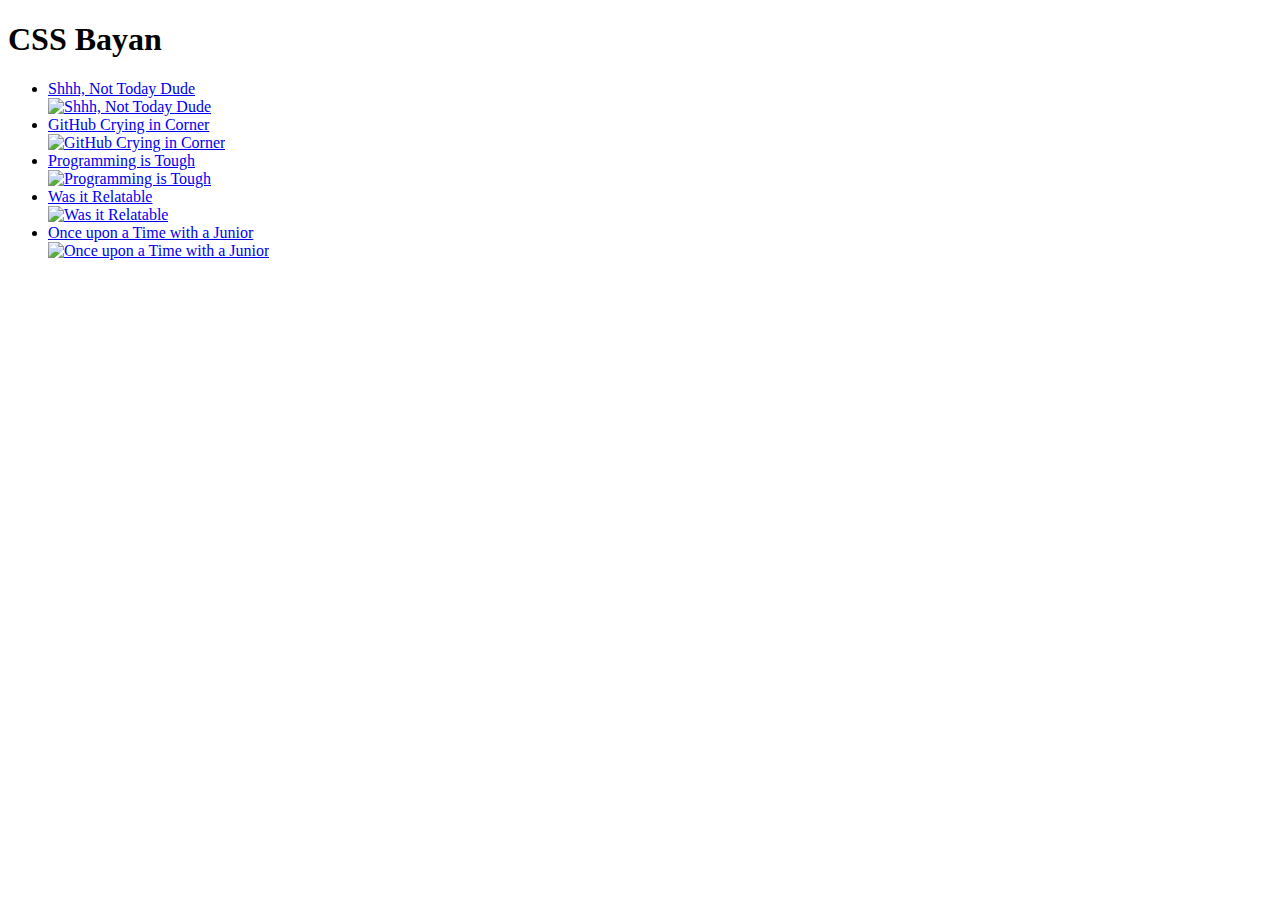
==== cssBayan/index.html @ e363d279 "feat: add common page structure (Sun, Mar 11, 2023 3:10 PM)" ====
<!DOCTYPE html>
<html lang="en">
<head>
    <meta charset="UTF-8">
    <meta http-equiv="X-UA-Compatible" content="IE=edge">
    <meta name="viewport" content="width=device-width, initial-scale=1.0">
    <title>Css Bayan</title>
    <link rel="icon" href="assets/favicon.ico">
    <link rel="stylesheet" href="style.css">
    <link rel="stylesheet" href="https://cdnjs.cloudflare.com/ajax/libs/font-awesome/4.7.0/css/font-awesome.min.css">
</head>
<header>
    <div class="container">
        <h1 class="page__header">CSS Bayan</h1>
    </div>
</header>
<body>
    <div class="container">
        <ul class="bayan_list">
            <li>
                <a href="#" class="bayan__list__element">
                    <div class="meme__header">
                        <span>Shhh, Not Today Dude</span>
                        <!-- <i class="fa fa-plus"></i> -->
                    </div>
                    
                    <div class="image__container">
                        <img src="assets/img/1.jpg" alt="Shhh, Not Today Dude" class="meme__image">
                    </div>
                </a>
            </li>
            <li>
                <a href="#!" class="bayan__list__element">
                    <div class="meme__header">
                        <span>GitHub Crying in Corner</span>
                        <!-- <i class="fa fa-plus"></i> -->
                    </div>
                    
                    <div class="image__container">
                        <img src="assets/img/2.jpg" alt="GitHub Crying in Corner" class="meme__image">
                    </div>
                </a>
            </li>
            <li>
                <a href="#!" class="bayan__list__element">
                    <div class="meme__header">
                        <span>Programming is Tough</span>
                        <!-- <i class="fa fa-plus"></i> -->
                    </div>
                    
                    <div class="image__container">
                        <img src="assets/img/3.jpg" alt="Programming is Tough" class="meme__image">
                    </div>
                </a>
            </li>
            <li>
                <a href="#!" class="bayan__list__element">
                    <div class="meme__header">
                        <span>Was it Relatable</span>
                        <!-- <i class="fa fa-plus"></i> -->
                    </div>
    
                    <div class="image__container">
                        <img src="assets/img/4.jpg" alt="Was it Relatable" class="meme__image">
                    </div>
                </a>
            </li>
            <li>
                <a href="#!" class="bayan__list__element">
                    <div class="meme__header">
                        <span>Once upon a Time with a Junior</span>
                        <!-- <i class="fa fa-plus"></i> -->
                    </div>
    
                    <div class="image__container">
                        <img src="assets/img/5.jpg" alt="Once upon a Time with a Junior" class="meme__image">
                    </div>
                </a>
            </li>
        </ul>
    </div>
</body>
</html>
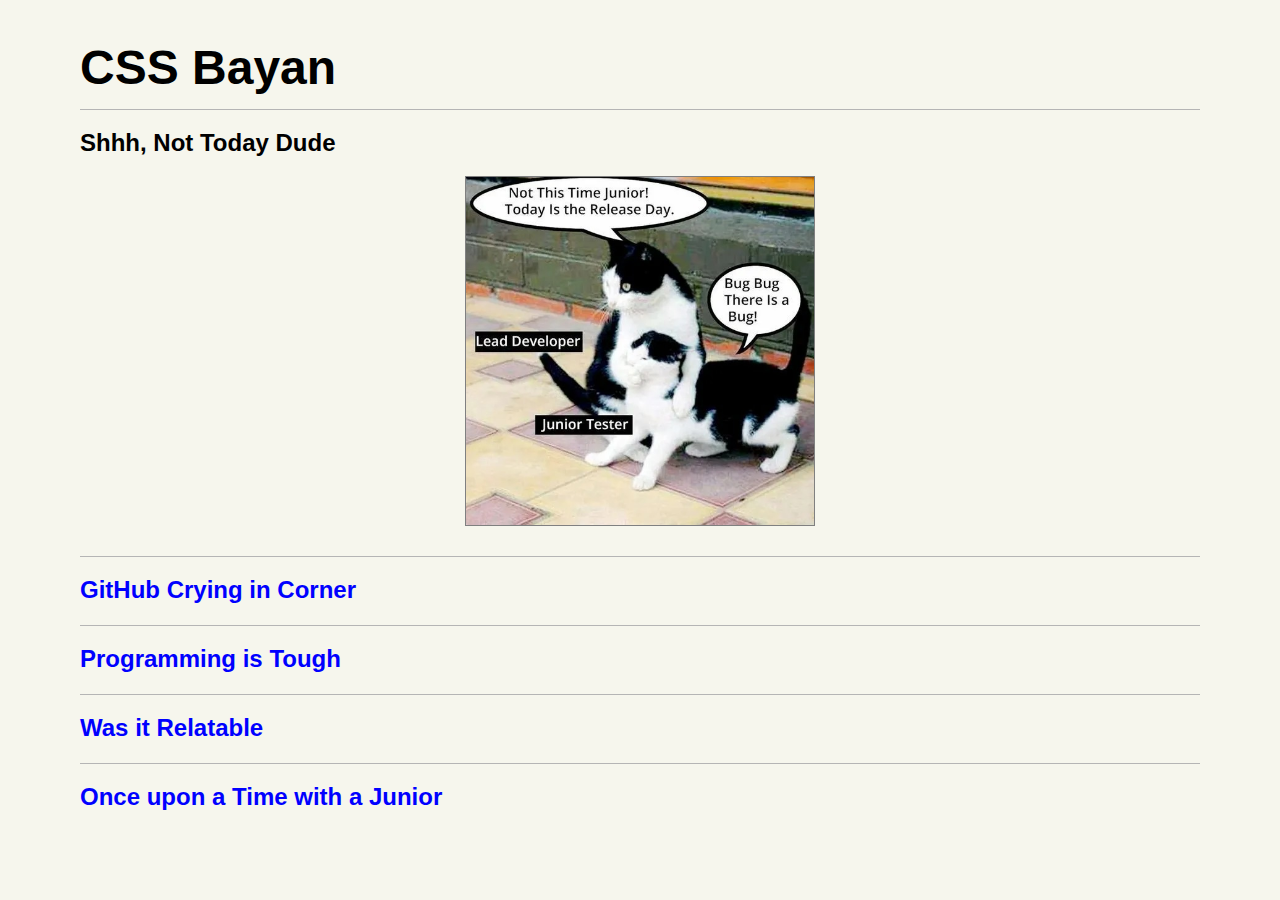
==== commit 7bf582e5: "refactor: change document layout and styles (Sun, Mar 12, 2023 2:48 AM)" ====
--- a/cssBayan/index.html
+++ b/cssBayan/index.html
@@ -9,74 +9,93 @@
     <link rel="stylesheet" href="style.css">
     <link rel="stylesheet" href="https://cdnjs.cloudflare.com/ajax/libs/font-awesome/4.7.0/css/font-awesome.min.css">
 </head>
-<header>
-    <div class="container">
-        <h1 class="page__header">CSS Bayan</h1>
-    </div>
-</header>
 <body>
+    <header>
+        <div class="container">
+            <h1 class="page__header">CSS Bayan</h1>
+        </div>
+    </header>
     <div class="container">
         <ul class="bayan_list">
-            <li>
-                <a href="#" class="bayan__list__element">
-                    <div class="meme__header">
+            
+            <li class="l1">               
+                <input type="radio" name="meme_radio" id="meme1_radio" checked>
+                <label for="meme1_radio">
+                    <span class="c1">
                         <span>Shhh, Not Today Dude</span>
-                        <!-- <i class="fa fa-plus"></i> -->
-                    </div>
-                    
-                    <div class="image__container">
+                        <span class="c11">
+                            <img src="assets/svg/plus.svg" alt="Plus" class="meme__control__image plus__image">
+                            <img src="assets/svg/close.svg" alt="Close" class="meme__control__image close__image">
+                        </span>
+                    </span>
+                    <span class="c2">
                         <img src="assets/img/1.jpg" alt="Shhh, Not Today Dude" class="meme__image">
-                    </div>
-                </a>
+                    </span>
+                </label>
             </li>
-            <li>
-                <a href="#!" class="bayan__list__element">
-                    <div class="meme__header">
+
+            <li class="l1">
+                <input type="radio" name="meme_radio" id="meme2_radio">
+                <label for="meme2_radio">
+                    <span class="c1">
                         <span>GitHub Crying in Corner</span>
-                        <!-- <i class="fa fa-plus"></i> -->
-                    </div>
-                    
-                    <div class="image__container">
+                        <span class="c11">
+                            <img src="assets/svg/plus.svg" alt="Plus" class="meme__control__image plus__image">
+                            <img src="assets/svg/close.svg" alt="Close" class="meme__control__image close__image">
+                        </span>
+                    </span>
+                    <span class="c2">
                         <img src="assets/img/2.jpg" alt="GitHub Crying in Corner" class="meme__image">
-                    </div>
-                </a>
+                    </span>                    
+                </label>
             </li>
-            <li>
-                <a href="#!" class="bayan__list__element">
-                    <div class="meme__header">
+
+            <li class="l1">
+                <input type="radio" name="meme_radio" id="meme3_radio">
+                <label for="meme3_radio">
+                    <span class="c1">
                         <span>Programming is Tough</span>
-                        <!-- <i class="fa fa-plus"></i> -->
-                    </div>
-                    
-                    <div class="image__container">
+                        <span  class="c11">
+                            <img src="assets/svg/plus.svg" alt="Plus" class="meme__control__image plus__image">
+                            <img src="assets/svg/close.svg" alt="Close" class="meme__control__image close__image">
+                        </span>
+                    </span>
+                    <span class="c2">
                         <img src="assets/img/3.jpg" alt="Programming is Tough" class="meme__image">
-                    </div>
-                </a>
+                    </span>                    
+                </label>
             </li>
-            <li>
-                <a href="#!" class="bayan__list__element">
-                    <div class="meme__header">
+            <li class="l1">
+                <input type="radio" name="meme_radio" id="meme4_radio">
+                <label for="meme4_radio">
+                    <span class="c1">
                         <span>Was it Relatable</span>
-                        <!-- <i class="fa fa-plus"></i> -->
-                    </div>
-    
-                    <div class="image__container">
+                        <span class="c11">
+                            <img src="assets/svg/plus.svg" alt="Plus" class="meme__control__image plus__image">
+                            <img src="assets/svg/close.svg" alt="Close" class="meme__control__image close__image">
+                        </span>
+                    </span>
+                    <span class="c2">
                         <img src="assets/img/4.jpg" alt="Was it Relatable" class="meme__image">
-                    </div>
-                </a>
+                    </span>                    
+                </label>
             </li>
-            <li>
-                <a href="#!" class="bayan__list__element">
-                    <div class="meme__header">
+            <li class="l1">
+                <input type="radio" name="meme_radio" id="meme5_radio">
+                <label for="meme5_radio">
+                    <span class="c1">
                         <span>Once upon a Time with a Junior</span>
-                        <!-- <i class="fa fa-plus"></i> -->
-                    </div>
-    
-                    <div class="image__container">
+                        <span class="c11">
+                            <img src="assets/svg/plus.svg" alt="Plus" class="meme__control__image plus__image">
+                            <img src="assets/svg/close.svg" alt="Close" class="meme__control__image close__image">
+                        </span>
+                    </span>
+                    <span class="c2">
                         <img src="assets/img/5.jpg" alt="Once upon a Time with a Junior" class="meme__image">
-                    </div>
-                </a>
+                    </span>                    
+                </label>
             </li>
+
         </ul>
     </div>
 </body>
--- a/cssBayan/style.css
+++ b/cssBayan/style.css
@@ -0,0 +1,163 @@
+* {
+    box-sizing: border-box;
+}
+
+html {
+    scroll-behavior: smooth; 
+}
+
+body {
+    margin: 0;
+    padding: 0;
+    min-height: 100hv;
+
+    background-color: #F6F6ED;
+    color: #000;
+
+    font-size: 24px;
+    line-height: 1.5;
+    font-family: Arial, Helvetica, sans-serif;
+    font-weight: 900;
+}
+
+.container {
+    max-width: 1200px;
+    margin: 0 auto;
+    padding: 0 40px;
+}
+
+.page__header{
+    font-size: 48px;
+    margin-bottom: 5px;
+}
+
+.bayan_list{
+    list-style: none;
+    margin: 0;
+    padding: 0;
+    color: blue;
+}
+
+.bayan_list input{
+    display: none;
+}
+
+.bayan_list:hover{
+    color: #000;
+}
+
+.l1 label{
+    cursor: pointer;
+}
+
+.l1 label:active{
+    color: blue;
+}
+
+.l1 input:checked ~ label{
+    color:#000;
+}
+
+.l1 input:checked ~ label .meme__image{
+    width: 350px;
+    height: 350px;
+    background-size: 350px 350px;
+    opacity: 1;
+    margin-bottom: 30px;
+}
+
+.c1{
+    display: flex;
+    flex-direction: row;
+    flex-wrap: nowrap;
+    justify-content: space-between;
+    align-items: flex-start;
+    padding: 15px 0;
+
+    list-style: none;
+    border-top: 1px solid #B5B5B5;
+
+    cursor: pointer;
+
+    text-decoration: none;
+    caret-color: transparent;
+}
+
+.c2{
+    display: flex;
+    flex-direction: column;
+    justify-content: space-between;
+    align-items: center;
+}
+
+.meme__image{
+    width: 0px;
+    height: 0px;
+    background-size: 0px 0px;
+    opacity: 0;
+
+    background-position: center center;
+    background-repeat: no-repeat;
+    background-color: transparent;
+    border: 1px solid grey;
+    object-fit: cover;
+
+    outline: 0;
+    transition: .7s;
+}
+
+.meme__control__image{
+    width: 32px;
+    height: 32px;
+    background-size: 32px 32px;
+    opacity: 1;
+
+    background-position: center center;
+    background-repeat: no-repeat;
+    background-color: transparent;
+    border: none;
+
+    outline: 0;
+    transition: .7s;
+    object-fit: cover;
+}
+
+.l1:hover .meme__image{
+    width: 350px;
+    height: 350px;
+    background-size: 350px 350px;
+    opacity: 1;
+    margin-bottom: 30px;
+}
+
+.c11{
+    display: none;
+}
+
+.bayan_list:hover .c11{
+    display: block;
+}
+
+.meme__control__image{
+    display: none;
+}
+
+.l1 input:checked ~ label .close__image{
+    display: block;
+}
+
+.l1 input:checked ~ label .plus__image{
+    display: none;
+}
+
+.bayan_list:hover .plus__image{
+    display: block;
+}
+
+.l1:hover .plus__image{
+    display: none;
+}
+
+.l1:hover .close__image{
+    display: block;
+}
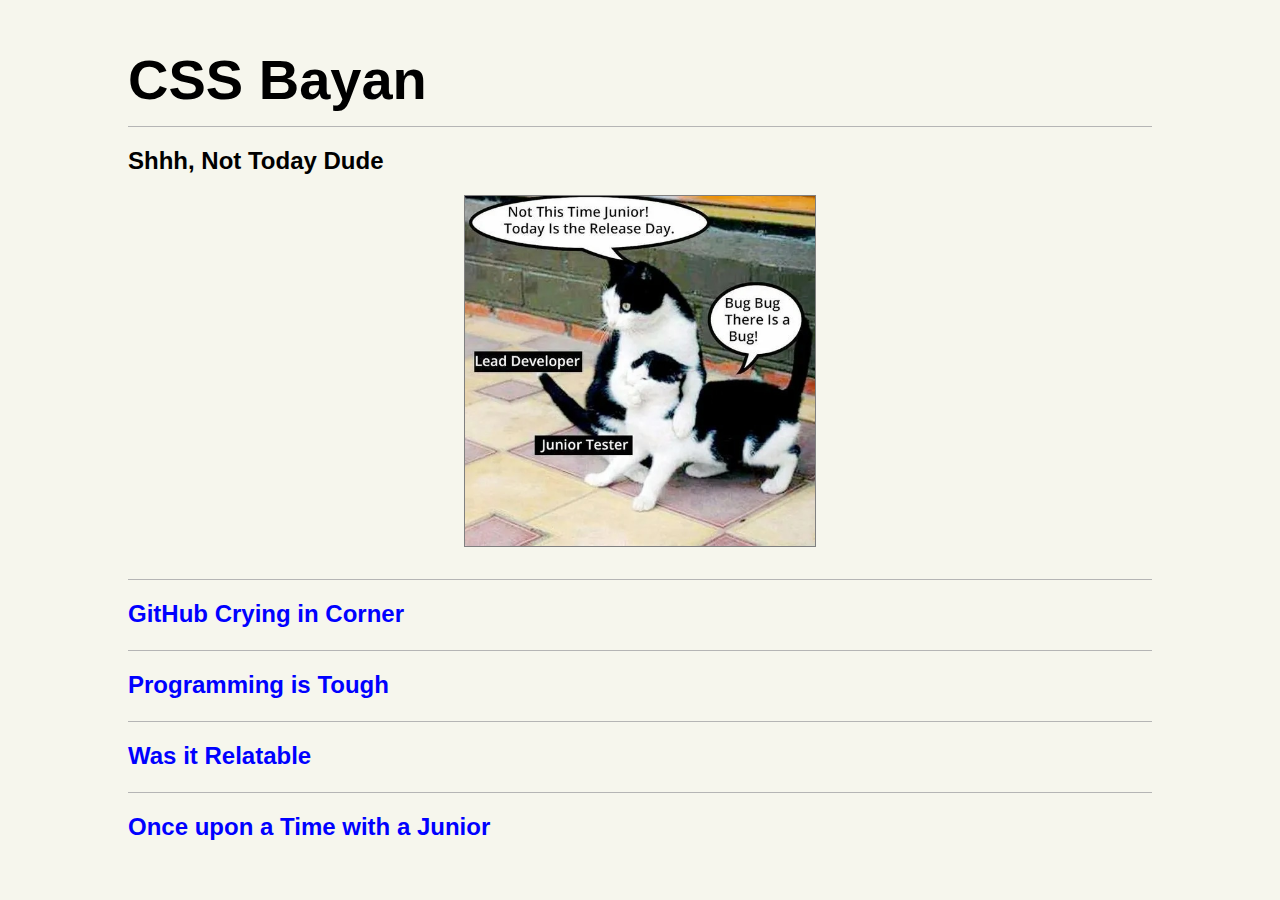
==== commit b052598d: "refactor: change class names with more intuitive (Sun, Mar 12, 2023 5:08 PM)" ====
--- a/cssBayan/index.html
+++ b/cssBayan/index.html
@@ -18,79 +18,79 @@
     <div class="container">
         <ul class="bayan_list">
             
-            <li class="l1">               
+            <li class="meme__element">               
                 <input type="radio" name="meme_radio" id="meme1_radio" checked>
                 <label for="meme1_radio">
-                    <span class="c1">
+                    <span class="meme__element__header">
                         <span>Shhh, Not Today Dude</span>
-                        <span class="c11">
+                        <span class="meme__icons__container">
                             <img src="assets/svg/plus.svg" alt="Plus" class="meme__control__image plus__image">
                             <img src="assets/svg/close.svg" alt="Close" class="meme__control__image close__image">
                         </span>
                     </span>
-                    <span class="c2">
+                    <span class="meme__image__wrapper">
                         <img src="assets/img/1.jpg" alt="Shhh, Not Today Dude" class="meme__image">
                     </span>
                 </label>
             </li>
 
-            <li class="l1">
+            <li class="meme__element">
                 <input type="radio" name="meme_radio" id="meme2_radio">
                 <label for="meme2_radio">
-                    <span class="c1">
+                    <span class="meme__element__header">
                         <span>GitHub Crying in Corner</span>
-                        <span class="c11">
+                        <span class="meme__icons__container">
                             <img src="assets/svg/plus.svg" alt="Plus" class="meme__control__image plus__image">
                             <img src="assets/svg/close.svg" alt="Close" class="meme__control__image close__image">
                         </span>
                     </span>
-                    <span class="c2">
+                    <span class="meme__image__wrapper">
                         <img src="assets/img/2.jpg" alt="GitHub Crying in Corner" class="meme__image">
                     </span>                    
                 </label>
             </li>
 
-            <li class="l1">
+            <li class="meme__element">
                 <input type="radio" name="meme_radio" id="meme3_radio">
                 <label for="meme3_radio">
-                    <span class="c1">
+                    <span class="meme__element__header">
                         <span>Programming is Tough</span>
-                        <span  class="c11">
+                        <span  class="meme__icons__container">
                             <img src="assets/svg/plus.svg" alt="Plus" class="meme__control__image plus__image">
                             <img src="assets/svg/close.svg" alt="Close" class="meme__control__image close__image">
                         </span>
                     </span>
-                    <span class="c2">
+                    <span class="meme__image__wrapper">
                         <img src="assets/img/3.jpg" alt="Programming is Tough" class="meme__image">
                     </span>                    
                 </label>
             </li>
-            <li class="l1">
+            <li class="meme__element">
                 <input type="radio" name="meme_radio" id="meme4_radio">
                 <label for="meme4_radio">
-                    <span class="c1">
+                    <span class="meme__element__header">
                         <span>Was it Relatable</span>
-                        <span class="c11">
+                        <span class="meme__icons__container">
                             <img src="assets/svg/plus.svg" alt="Plus" class="meme__control__image plus__image">
                             <img src="assets/svg/close.svg" alt="Close" class="meme__control__image close__image">
                         </span>
                     </span>
-                    <span class="c2">
+                    <span class="meme__image__wrapper">
                         <img src="assets/img/4.jpg" alt="Was it Relatable" class="meme__image">
                     </span>                    
                 </label>
             </li>
-            <li class="l1">
+            <li class="meme__element">
                 <input type="radio" name="meme_radio" id="meme5_radio">
                 <label for="meme5_radio">
-                    <span class="c1">
+                    <span class="meme__element__header">
                         <span>Once upon a Time with a Junior</span>
-                        <span class="c11">
+                        <span class="meme__icons__container">
                             <img src="assets/svg/plus.svg" alt="Plus" class="meme__control__image plus__image">
                             <img src="assets/svg/close.svg" alt="Close" class="meme__control__image close__image">
                         </span>
                     </span>
-                    <span class="c2">
+                    <span class="meme__image__wrapper">
                         <img src="assets/img/5.jpg" alt="Once upon a Time with a Junior" class="meme__image">
                     </span>                    
                 </label>
--- a/cssBayan/style.css
+++ b/cssBayan/style.css
@@ -10,25 +10,36 @@
     margin: 0;
     padding: 0;
     min-height: 100hv;
+    min-width: 20rem;
 
     background-color: #F6F6ED;
     color: #000;
 
-    font-size: 24px;
+    font-size: 100%;
     line-height: 1.5;
     font-family: Arial, Helvetica, sans-serif;
     font-weight: 900;
+
+    --meme-image-height: 22rem;
+    --meme-image-width: 22rem;
+
+    --page-header-font-size: 3.5rem;
+    --meme-laber-font-size: 1.5rem;
+
+    --meme-control-icon-height: 1.8rem;
+    --meme-control-icon-width: 1.8rem;
 }
 
 .container {
-    max-width: 1200px;
+    width: 100wh;
+    width: 80%;
+    max-width: 75em;
     margin: 0 auto;
-    padding: 0 40px;
 }
 
 .page__header{
-    font-size: 48px;
-    margin-bottom: 5px;
+    font-size: var(--page-header-font-size);
+    margin-bottom: 0.3rem;
 }
 
 .bayan_list{
@@ -46,36 +57,40 @@
     color: #000;
 }
 
-.l1 label{
+label {
+    font-size: var(--meme-laber-font-size);
+}
+
+.meme__element label{
     cursor: pointer;
 }
 
-.l1 label:active{
+.meme__element label:active{
     color: blue;
 }
 
-.l1 input:checked ~ label{
+.meme__element input:checked ~ label{
     color:#000;
 }
 
-.l1 input:checked ~ label .meme__image{
-    width: 350px;
-    height: 350px;
-    background-size: 350px 350px;
+.meme__element input:checked ~ label .meme__image{
+    width: var(--meme-image-width);
+    height: var(--meme-image-height);
+    background-size: var(--meme-image-width) var(--meme-image-height);
     opacity: 1;
-    margin-bottom: 30px;
-}
-
-.c1{
+    margin-bottom: 2rem;
+}
+
+.meme__element__header{
     display: flex;
     flex-direction: row;
     flex-wrap: nowrap;
     justify-content: space-between;
     align-items: flex-start;
-    padding: 15px 0;
+    padding: 1rem 0;
 
     list-style: none;
-    border-top: 1px solid #B5B5B5;
+    border-top: 0.0625rem solid #B5B5B5;
 
     cursor: pointer;
 
@@ -83,7 +98,7 @@
     caret-color: transparent;
 }
 
-.c2{
+.meme__image__wrapper{
     display: flex;
     flex-direction: column;
     justify-content: space-between;
@@ -91,25 +106,29 @@
 }
 
 .meme__image{
-    width: 0px;
-    height: 0px;
-    background-size: 0px 0px;
+    width: 0;
+    height: 0;
+
+    max-width: 22rem;
+    max-height: 22rem;
+
+    background-size: 0 0;
     opacity: 0;
 
     background-position: center center;
     background-repeat: no-repeat;
     background-color: transparent;
-    border: 1px solid grey;
+    border: 0.0625rem solid grey;
     object-fit: cover;
 
     outline: 0;
-    transition: .7s;
+    transition: width 0.7s, height 0.7s;
 }
 
 .meme__control__image{
-    width: 32px;
-    height: 32px;
-    background-size: 32px 32px;
+    width: var(--meme-control-icon-width);
+    height: var(--meme-control-icon-height);
+    background-size: var(--meme-control-icon-width) var(--meme-control-icon-height);
     opacity: 1;
 
     background-position: center center;
@@ -118,23 +137,23 @@
     border: none;
 
     outline: 0;
-    transition: .7s;
+    transition: width 0.7s, height 0.7s;
     object-fit: cover;
 }
 
-.l1:hover .meme__image{
-    width: 350px;
-    height: 350px;
-    background-size: 350px 350px;
+.meme__element:hover .meme__image{
+    width: var(--meme-image-width);
+    height: var(--meme-image-height);
+    background-size: var(--meme-image-width) var(--meme-image-height);
     opacity: 1;
-    margin-bottom: 30px;
-}
-
-.c11{
-    display: none;
-}
-
-.bayan_list:hover .c11{
+    margin-bottom: 2rem;
+}
+
+.meme__icons__container{
+    display: none;
+}
+
+.bayan_list:hover .meme__icons__container{
     display: block;
 }
 
@@ -142,11 +161,11 @@
     display: none;
 }
 
-.l1 input:checked ~ label .close__image{
-    display: block;
-}
-
-.l1 input:checked ~ label .plus__image{
+.meme__element input:checked ~ label .close__image{
+    display: block;
+}
+
+.meme__element input:checked ~ label .plus__image{
     display: none;
 }
 
@@ -154,10 +173,57 @@
     display: block;
 }
 
-.l1:hover .plus__image{
-    display: none;
-}
-
-.l1:hover .close__image{
-    display: block;
-}
+.meme__element:hover .plus__image{
+    display: none;
+}
+
+.meme__element:hover .close__image{
+    display: block;
+}
+
+/* 
+    Accordion is displayed correctly at mobile 320x568, tablet 820x1180, desktop 1920×1080
+    It's allowed to use px for media queries;
+*/
+
+@media (min-width: 401px) and (max-width: 820px) {
+    body{
+
+        --meme-image-height: 75%;
+        --meme-image-width: 75%;
+    
+        --meme-control-icon-height: 1.5rem;
+        --meme-control-icon-width: 1.5rem;
+    
+        --page-header-font-size: 2rem;
+        --meme-laber-font-size: 1.5rem;
+    }
+}
+
+@media (min-width: 321px) and (max-width: 400px) {
+    body{
+
+        --meme-image-height: 75%;
+        --meme-image-width: 75%;
+    
+        --meme-control-icon-height: 1.3rem;
+        --meme-control-icon-width: 1.3rem;
+    
+        --page-header-font-size: 1.6rem;
+        --meme-laber-font-size: 1.1rem;
+    }
+}
+
+@media (max-width: 320px) {
+    body{
+
+        --meme-image-height: 75%;
+        --meme-image-width: 75%;
+    
+        --meme-control-icon-height: 1.2rem;
+        --meme-control-icon-width: 1.2rem;
+    
+        --page-header-font-size: 1.5rem;
+        --meme-laber-font-size: 1rem;
+    }
+}
